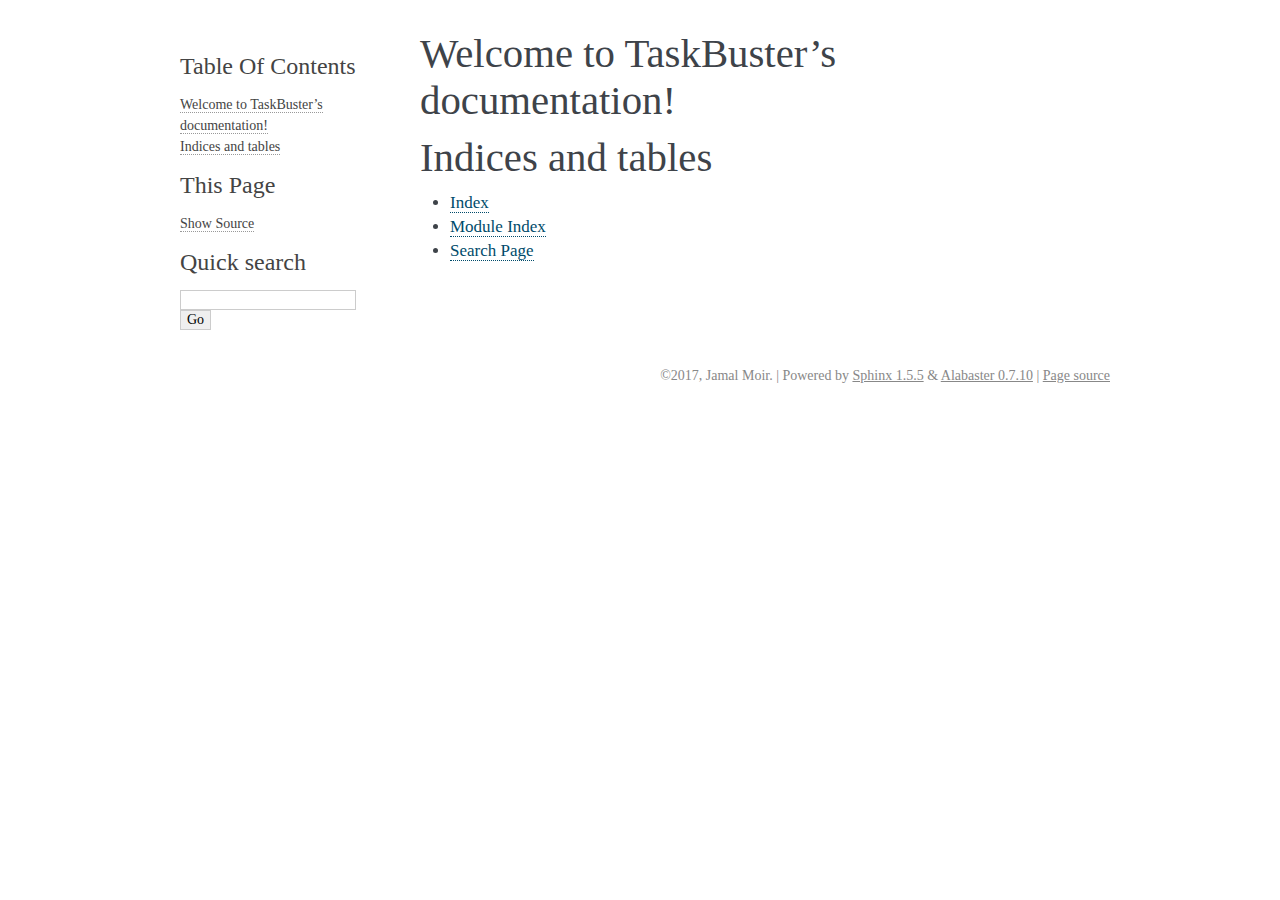
==== docs/_build/html/index.html @ ea0d821b "Sphinx installed and configured" ====
<!DOCTYPE html PUBLIC "-//W3C//DTD XHTML 1.0 Transitional//EN"
  "http://www.w3.org/TR/xhtml1/DTD/xhtml1-transitional.dtd">


<html xmlns="http://www.w3.org/1999/xhtml">
  <head>
    <meta http-equiv="Content-Type" content="text/html; charset=utf-8" />
    
    <title>Welcome to TaskBuster’s documentation! &#8212; TaskBuster 0.1.0 documentation</title>
    
    <link rel="stylesheet" href="_static/alabaster.css" type="text/css" />
    <link rel="stylesheet" href="_static/pygments.css" type="text/css" />
    
    <script type="text/javascript">
      var DOCUMENTATION_OPTIONS = {
        URL_ROOT:    './',
        VERSION:     '0.1.0',
        COLLAPSE_INDEX: false,
        FILE_SUFFIX: '.html',
        HAS_SOURCE:  true,
        SOURCELINK_SUFFIX: '.txt'
      };
    </script>
    <script type="text/javascript" src="_static/jquery.js"></script>
    <script type="text/javascript" src="_static/underscore.js"></script>
    <script type="text/javascript" src="_static/doctools.js"></script>
    <link rel="index" title="Index" href="genindex.html" />
    <link rel="search" title="Search" href="search.html" />
   
  <link rel="stylesheet" href="_static/custom.css" type="text/css" />
  
  
  <meta name="viewport" content="width=device-width, initial-scale=0.9, maximum-scale=0.9" />

  </head>
  <body role="document">
  

    <div class="document">
      <div class="documentwrapper">
        <div class="bodywrapper">
          <div class="body" role="main">
            
  <div class="section" id="welcome-to-taskbuster-s-documentation">
<h1>Welcome to TaskBuster&#8217;s documentation!<a class="headerlink" href="#welcome-to-taskbuster-s-documentation" title="Permalink to this headline">¶</a></h1>
<div class="toctree-wrapper compound">
</div>
</div>
<div class="section" id="indices-and-tables">
<h1>Indices and tables<a class="headerlink" href="#indices-and-tables" title="Permalink to this headline">¶</a></h1>
<ul class="simple">
<li><a class="reference internal" href="genindex.html"><span class="std std-ref">Index</span></a></li>
<li><a class="reference internal" href="py-modindex.html"><span class="std std-ref">Module Index</span></a></li>
<li><a class="reference internal" href="search.html"><span class="std std-ref">Search Page</span></a></li>
</ul>
</div>


          </div>
        </div>
      </div>
      <div class="sphinxsidebar" role="navigation" aria-label="main navigation">
        <div class="sphinxsidebarwrapper">
  <h3><a href="#">Table Of Contents</a></h3>
  <ul>
<li><a class="reference internal" href="#">Welcome to TaskBuster&#8217;s documentation!</a></li>
<li><a class="reference internal" href="#indices-and-tables">Indices and tables</a></li>
</ul>
<div class="relations">
<h3>Related Topics</h3>
<ul>
  <li><a href="#">Documentation overview</a><ul>
  </ul></li>
</ul>
</div>
  <div role="note" aria-label="source link">
    <h3>This Page</h3>
    <ul class="this-page-menu">
      <li><a href="_sources/index.rst.txt"
            rel="nofollow">Show Source</a></li>
    </ul>
   </div>
<div id="searchbox" style="display: none" role="search">
  <h3>Quick search</h3>
    <form class="search" action="search.html" method="get">
      <div><input type="text" name="q" /></div>
      <div><input type="submit" value="Go" /></div>
      <input type="hidden" name="check_keywords" value="yes" />
      <input type="hidden" name="area" value="default" />
    </form>
</div>
<script type="text/javascript">$('#searchbox').show(0);</script>
        </div>
      </div>
      <div class="clearer"></div>
    </div>
    <div class="footer">
      &copy;2017, Jamal Moir.
      
      |
      Powered by <a href="http://sphinx-doc.org/">Sphinx 1.5.5</a>
      &amp; <a href="https://github.com/bitprophet/alabaster">Alabaster 0.7.10</a>
      
      |
      <a href="_sources/index.rst.txt"
          rel="nofollow">Page source</a>
    </div>

    

    
  </body>
</html>
---- docs/_build/html/_static/alabaster.css ----
@import url("basic.css");

/* -- page layout ----------------------------------------------------------- */

body {
    font-family: 'goudy old style', 'minion pro', 'bell mt', Georgia, 'Hiragino Mincho Pro', serif;
    font-size: 17px;
    background-color: #fff;
    color: #000;
    margin: 0;
    padding: 0;
}


div.document {
    width: 940px;
    margin: 30px auto 0 auto;
}

div.documentwrapper {
    float: left;
    width: 100%;
}

div.bodywrapper {
    margin: 0 0 0 220px;
}

div.sphinxsidebar {
    width: 220px;
    font-size: 14px;
    line-height: 1.5;
}

hr {
    border: 1px solid #B1B4B6;
}

div.body {
    background-color: #fff;
    color: #3E4349;
    padding: 0 30px 0 30px;
}

div.body > .section {
    text-align: left;
}

div.footer {
    width: 940px;
    margin: 20px auto 30px auto;
    font-size: 14px;
    color: #888;
    text-align: right;
}

div.footer a {
    color: #888;
}

p.caption {
    font-family: inherit;
    font-size: inherit;
}


div.relations {
    display: none;
}


div.sphinxsidebar a {
    color: #444;
    text-decoration: none;
    border-bottom: 1px dotted #999;
}

div.sphinxsidebar a:hover {
    border-bottom: 1px solid #999;
}

div.sphinxsidebarwrapper {
    padding: 18px 10px;
}

div.sphinxsidebarwrapper p.logo {
    padding: 0;
    margin: -10px 0 0 0px;
    text-align: center;
}

div.sphinxsidebarwrapper h1.logo {
    margin-top: -10px;
    text-align: center;
    margin-bottom: 5px;
    text-align: left;
}

div.sphinxsidebarwrapper h1.logo-name {
    margin-top: 0px;
}

div.sphinxsidebarwrapper p.blurb {
    margin-top: 0;
    font-style: normal;
}

div.sphinxsidebar h3,
div.sphinxsidebar h4 {
    font-family: 'Garamond', 'Georgia', serif;
    color: #444;
    font-size: 24px;
    font-weight: normal;
    margin: 0 0 5px 0;
    padding: 0;
}

div.sphinxsidebar h4 {
    font-size: 20px;
}

div.sphinxsidebar h3 a {
    color: #444;
}

div.sphinxsidebar p.logo a,
div.sphinxsidebar h3 a,
div.sphinxsidebar p.logo a:hover,
div.sphinxsidebar h3 a:hover {
    border: none;
}

div.sphinxsidebar p {
    color: #555;
    margin: 10px 0;
}

div.sphinxsidebar ul {
    margin: 10px 0;
    padding: 0;
    color: #000;
}

div.sphinxsidebar ul li.toctree-l1 > a {
    font-size: 120%;
}

div.sphinxsidebar ul li.toctree-l2 > a {
    font-size: 110%;
}

div.sphinxsidebar input {
    border: 1px solid #CCC;
    font-family: 'goudy old style', 'minion pro', 'bell mt', Georgia, 'Hiragino Mincho Pro', serif;
    font-size: 1em;
}

div.sphinxsidebar hr {
    border: none;
    height: 1px;
    color: #AAA;
    background: #AAA;

    text-align: left;
    margin-left: 0;
    width: 50%;
}

/* -- body styles ----------------------------------------------------------- */

a {
    color: #004B6B;
    text-decoration: underline;
}

a:hover {
    color: #6D4100;
    text-decoration: underline;
}

div.body h1,
div.body h2,
div.body h3,
div.body h4,
div.body h5,
div.body h6 {
    font-family: 'Garamond', 'Georgia', serif;
    font-weight: normal;
    margin: 30px 0px 10px 0px;
    padding: 0;
}

div.body h1 { margin-top: 0; padding-top: 0; font-size: 240%; }
div.body h2 { font-size: 180%; }
div.body h3 { font-size: 150%; }
div.body h4 { font-size: 130%; }
div.body h5 { font-size: 100%; }
div.body h6 { font-size: 100%; }

a.headerlink {
    color: #DDD;
    padding: 0 4px;
    text-decoration: none;
}

a.headerlink:hover {
    color: #444;
    background: #EAEAEA;
}

div.body p, div.body dd, div.body li {
    line-height: 1.4em;
}

div.admonition {
    margin: 20px 0px;
    padding: 10px 30px;
    background-color: #EEE;
    border: 1px solid #CCC;
}

div.admonition tt.xref, div.admonition code.xref, div.admonition a tt {
    background-color: #FBFBFB;
    border-bottom: 1px solid #fafafa;
}

div.admonition p.admonition-title {
    font-family: 'Garamond', 'Georgia', serif;
    font-weight: normal;
    font-size: 24px;
    margin: 0 0 10px 0;
    padding: 0;
    line-height: 1;
}

div.admonition p.last {
    margin-bottom: 0;
}

div.highlight {
    background-color: #fff;
}

dt:target, .highlight {
    background: #FAF3E8;
}

div.warning {
    background-color: #FCC;
    border: 1px solid #FAA;
}

div.danger {
    background-color: #FCC;
    border: 1px solid #FAA;
    -moz-box-shadow: 2px 2px 4px #D52C2C;
    -webkit-box-shadow: 2px 2px 4px #D52C2C;
    box-shadow: 2px 2px 4px #D52C2C;
}

div.error {
    background-color: #FCC;
    border: 1px solid #FAA;
    -moz-box-shadow: 2px 2px 4px #D52C2C;
    -webkit-box-shadow: 2px 2px 4px #D52C2C;
    box-shadow: 2px 2px 4px #D52C2C;
}

div.caution {
    background-color: #FCC;
    border: 1px solid #FAA;
}

div.attention {
    background-color: #FCC;
    border: 1px solid #FAA;
}

div.important {
    background-color: #EEE;
    border: 1px solid #CCC;
}

div.note {
    background-color: #EEE;
    border: 1px solid #CCC;
}

div.tip {
    background-color: #EEE;
    border: 1px solid #CCC;
}

div.hint {
    background-color: #EEE;
    border: 1px solid #CCC;
}

div.seealso {
    background-color: #EEE;
    border: 1px solid #CCC;
}

div.topic {
    background-color: #EEE;
}

p.admonition-title {
    display: inline;
}

p.admonition-title:after {
    content: ":";
}

pre, tt, code {
    font-family: 'Consolas', 'Menlo', 'Deja Vu Sans Mono', 'Bitstream Vera Sans Mono', monospace;
    font-size: 0.9em;
}

.hll {
    background-color: #FFC;
    margin: 0 -12px;
    padding: 0 12px;
    display: block;
}

img.screenshot {
}

tt.descname, tt.descclassname, code.descname, code.descclassname {
    font-size: 0.95em;
}

tt.descname, code.descname {
    padding-right: 0.08em;
}

img.screenshot {
    -moz-box-shadow: 2px 2px 4px #EEE;
    -webkit-box-shadow: 2px 2px 4px #EEE;
    box-shadow: 2px 2px 4px #EEE;
}

table.docutils {
    border: 1px solid #888;
    -moz-box-shadow: 2px 2px 4px #EEE;
    -webkit-box-shadow: 2px 2px 4px #EEE;
    box-shadow: 2px 2px 4px #EEE;
}

table.docutils td, table.docutils th {
    border: 1px solid #888;
    padding: 0.25em 0.7em;
}

table.field-list, table.footnote {
    border: none;
    -moz-box-shadow: none;
    -webkit-box-shadow: none;
    box-shadow: none;
}

table.footnote {
    margin: 15px 0;
    width: 100%;
    border: 1px solid #EEE;
    background: #FDFDFD;
    font-size: 0.9em;
}

table.footnote + table.footnote {
    margin-top: -15px;
    border-top: none;
}

table.field-list th {
    padding: 0 0.8em 0 0;
}

table.field-list td {
    padding: 0;
}

table.field-list p {
    margin-bottom: 0.8em;
}

/* Cloned from
 * https://github.com/sphinx-doc/sphinx/commit/ef60dbfce09286b20b7385333d63a60321784e68
 */
.field-name {
    -moz-hyphens: manual;
    -ms-hyphens: manual;
    -webkit-hyphens: manual;
    hyphens: manual;
}

table.footnote td.label {
    width: .1px;
    padding: 0.3em 0 0.3em 0.5em;
}

table.footnote td {
    padding: 0.3em 0.5em;
}

dl {
    margin: 0;
    padding: 0;
}

dl dd {
    margin-left: 30px;
}

blockquote {
    margin: 0 0 0 30px;
    padding: 0;
}

ul, ol {
    /* Matches the 30px from the narrow-screen "li > ul" selector below */
    margin: 10px 0 10px 30px;
    padding: 0;
}

pre {
    background: #EEE;
    padding: 7px 30px;
    margin: 15px 0px;
    line-height: 1.3em;
}

div.viewcode-block:target {
    background: #ffd;
}

dl pre, blockquote pre, li pre {
    margin-left: 0;
    padding-left: 30px;
}

tt, code {
    background-color: #ecf0f3;
    color: #222;
    /* padding: 1px 2px; */
}

tt.xref, code.xref, a tt {
    background-color: #FBFBFB;
    border-bottom: 1px solid #fff;
}

a.reference {
    text-decoration: none;
    border-bottom: 1px dotted #004B6B;
}

/* Don't put an underline on images */
a.image-reference, a.image-reference:hover {
    border-bottom: none;
}

a.reference:hover {
    border-bottom: 1px solid #6D4100;
}

a.footnote-reference {
    text-decoration: none;
    font-size: 0.7em;
    vertical-align: top;
    border-bottom: 1px dotted #004B6B;
}

a.footnote-reference:hover {
    border-bottom: 1px solid #6D4100;
}

a:hover tt, a:hover code {
    background: #EEE;
}


@media screen and (max-width: 870px) {

    div.sphinxsidebar {
    	display: none;
    }

    div.document {
       width: 100%;

    }

    div.documentwrapper {
    	margin-left: 0;
    	margin-top: 0;
    	margin-right: 0;
    	margin-bottom: 0;
    }

    div.bodywrapper {
    	margin-top: 0;
    	margin-right: 0;
    	margin-bottom: 0;
    	margin-left: 0;
    }

    ul {
    	margin-left: 0;
    }

	li > ul {
        /* Matches the 30px from the "ul, ol" selector above */
		margin-left: 30px;
	}

    .document {
    	width: auto;
    }

    .footer {
    	width: auto;
    }

    .bodywrapper {
    	margin: 0;
    }

    .footer {
    	width: auto;
    }

    .github {
        display: none;
    }



}



@media screen and (max-width: 875px) {

    body {
        margin: 0;
        padding: 20px 30px;
    }

    div.documentwrapper {
        float: none;
        background: #fff;
    }

    div.sphinxsidebar {
        display: block;
        float: none;
        width: 102.5%;
        margin: 50px -30px -20px -30px;
        padding: 10px 20px;
        background: #333;
        color: #FFF;
    }

    div.sphinxsidebar h3, div.sphinxsidebar h4, div.sphinxsidebar p,
    div.sphinxsidebar h3 a {
        color: #fff;
    }

    div.sphinxsidebar a {
        color: #AAA;
    }

    div.sphinxsidebar p.logo {
        display: none;
    }

    div.document {
        width: 100%;
        margin: 0;
    }

    div.footer {
        display: none;
    }

    div.bodywrapper {
        margin: 0;
    }

    div.body {
        min-height: 0;
        padding: 0;
    }

    .rtd_doc_footer {
        display: none;
    }

    .document {
        width: auto;
    }

    .footer {
        width: auto;
    }

    .footer {
        width: auto;
    }

    .github {
        display: none;
    }
}


/* misc. */

.revsys-inline {
    display: none!important;
}

/* Make nested-list/multi-paragraph items look better in Releases changelog
 * pages. Without this, docutils' magical list fuckery causes inconsistent
 * formatting between different release sub-lists.
 */
div#changelog > div.section > ul > li > p:only-child {
    margin-bottom: 0;
}

/* Hide fugly table cell borders in ..bibliography:: directive output */
table.docutils.citation, table.docutils.citation td, table.docutils.citation th {
  border: none;
  /* Below needed in some edge cases; if not applied, bottom shadows appear */
  -moz-box-shadow: none;
  -webkit-box-shadow: none;
  box-shadow: none;
}
---- docs/_build/html/_static/pygments.css ----
.highlight .hll { background-color: #ffffcc }
.highlight  { background: #eeffcc; }
.highlight .c { color: #408090; font-style: italic } /* Comment */
.highlight .err { border: 1px solid #FF0000 } /* Error */
.highlight .k { color: #007020; font-weight: bold } /* Keyword */
.highlight .o { color: #666666 } /* Operator */
.highlight .ch { color: #408090; font-style: italic } /* Comment.Hashbang */
.highlight .cm { color: #408090; font-style: italic } /* Comment.Multiline */
.highlight .cp { color: #007020 } /* Comment.Preproc */
.highlight .cpf { color: #408090; font-style: italic } /* Comment.PreprocFile */
.highlight .c1 { color: #408090; font-style: italic } /* Comment.Single */
.highlight .cs { color: #408090; background-color: #fff0f0 } /* Comment.Special */
.highlight .gd { color: #A00000 } /* Generic.Deleted */
.highlight .ge { font-style: italic } /* Generic.Emph */
.highlight .gr { color: #FF0000 } /* Generic.Error */
.highlight .gh { color: #000080; font-weight: bold } /* Generic.Heading */
.highlight .gi { color: #00A000 } /* Generic.Inserted */
.highlight .go { color: #333333 } /* Generic.Output */
.highlight .gp { color: #c65d09; font-weight: bold } /* Generic.Prompt */
.highlight .gs { font-weight: bold } /* Generic.Strong */
.highlight .gu { color: #800080; font-weight: bold } /* Generic.Subheading */
.highlight .gt { color: #0044DD } /* Generic.Traceback */
.highlight .kc { color: #007020; font-weight: bold } /* Keyword.Constant */
.highlight .kd { color: #007020; font-weight: bold } /* Keyword.Declaration */
.highlight .kn { color: #007020; font-weight: bold } /* Keyword.Namespace */
.highlight .kp { color: #007020 } /* Keyword.Pseudo */
.highlight .kr { color: #007020; font-weight: bold } /* Keyword.Reserved */
.highlight .kt { color: #902000 } /* Keyword.Type */
.highlight .m { color: #208050 } /* Literal.Number */
.highlight .s { color: #4070a0 } /* Literal.String */
.highlight .na { color: #4070a0 } /* Name.Attribute */
.highlight .nb { color: #007020 } /* Name.Builtin */
.highlight .nc { color: #0e84b5; font-weight: bold } /* Name.Class */
.highlight .no { color: #60add5 } /* Name.Constant */
.highlight .nd { color: #555555; font-weight: bold } /* Name.Decorator */
.highlight .ni { color: #d55537; font-weight: bold } /* Name.Entity */
.highlight .ne { color: #007020 } /* Name.Exception */
.highlight .nf { color: #06287e } /* Name.Function */
.highlight .nl { color: #002070; font-weight: bold } /* Name.Label */
.highlight .nn { color: #0e84b5; font-weight: bold } /* Name.Namespace */
.highlight .nt { color: #062873; font-weight: bold } /* Name.Tag */
.highlight .nv { color: #bb60d5 } /* Name.Variable */
.highlight .ow { color: #007020; font-weight: bold } /* Operator.Word */
.highlight .w { color: #bbbbbb } /* Text.Whitespace */
.highlight .mb { color: #208050 } /* Literal.Number.Bin */
.highlight .mf { color: #208050 } /* Literal.Number.Float */
.highlight .mh { color: #208050 } /* Literal.Number.Hex */
.highlight .mi { color: #208050 } /* Literal.Number.Integer */
.highlight .mo { color: #208050 } /* Literal.Number.Oct */
.highlight .sa { color: #4070a0 } /* Literal.String.Affix */
.highlight .sb { color: #4070a0 } /* Literal.String.Backtick */
.highlight .sc { color: #4070a0 } /* Literal.String.Char */
.highlight .dl { color: #4070a0 } /* Literal.String.Delimiter */
.highlight .sd { color: #4070a0; font-style: italic } /* Literal.String.Doc */
.highlight .s2 { color: #4070a0 } /* Literal.String.Double */
.highlight .se { color: #4070a0; font-weight: bold } /* Literal.String.Escape */
.highlight .sh { color: #4070a0 } /* Literal.String.Heredoc */
.highlight .si { color: #70a0d0; font-style: italic } /* Literal.String.Interpol */
.highlight .sx { color: #c65d09 } /* Literal.String.Other */
.highlight .sr { color: #235388 } /* Literal.String.Regex */
.highlight .s1 { color: #4070a0 } /* Literal.String.Single */
.highlight .ss { color: #517918 } /* Literal.String.Symbol */
.highlight .bp { color: #007020 } /* Name.Builtin.Pseudo */
.highlight .fm { color: #06287e } /* Name.Function.Magic */
.highlight .vc { color: #bb60d5 } /* Name.Variable.Class */
.highlight .vg { color: #bb60d5 } /* Name.Variable.Global */
.highlight .vi { color: #bb60d5 } /* Name.Variable.Instance */
.highlight .vm { color: #bb60d5 } /* Name.Variable.Magic */
.highlight .il { color: #208050 } /* Literal.Number.Integer.Long */
---- docs/_build/html/_static/custom.css ----
/* This file intentionally left blank. */
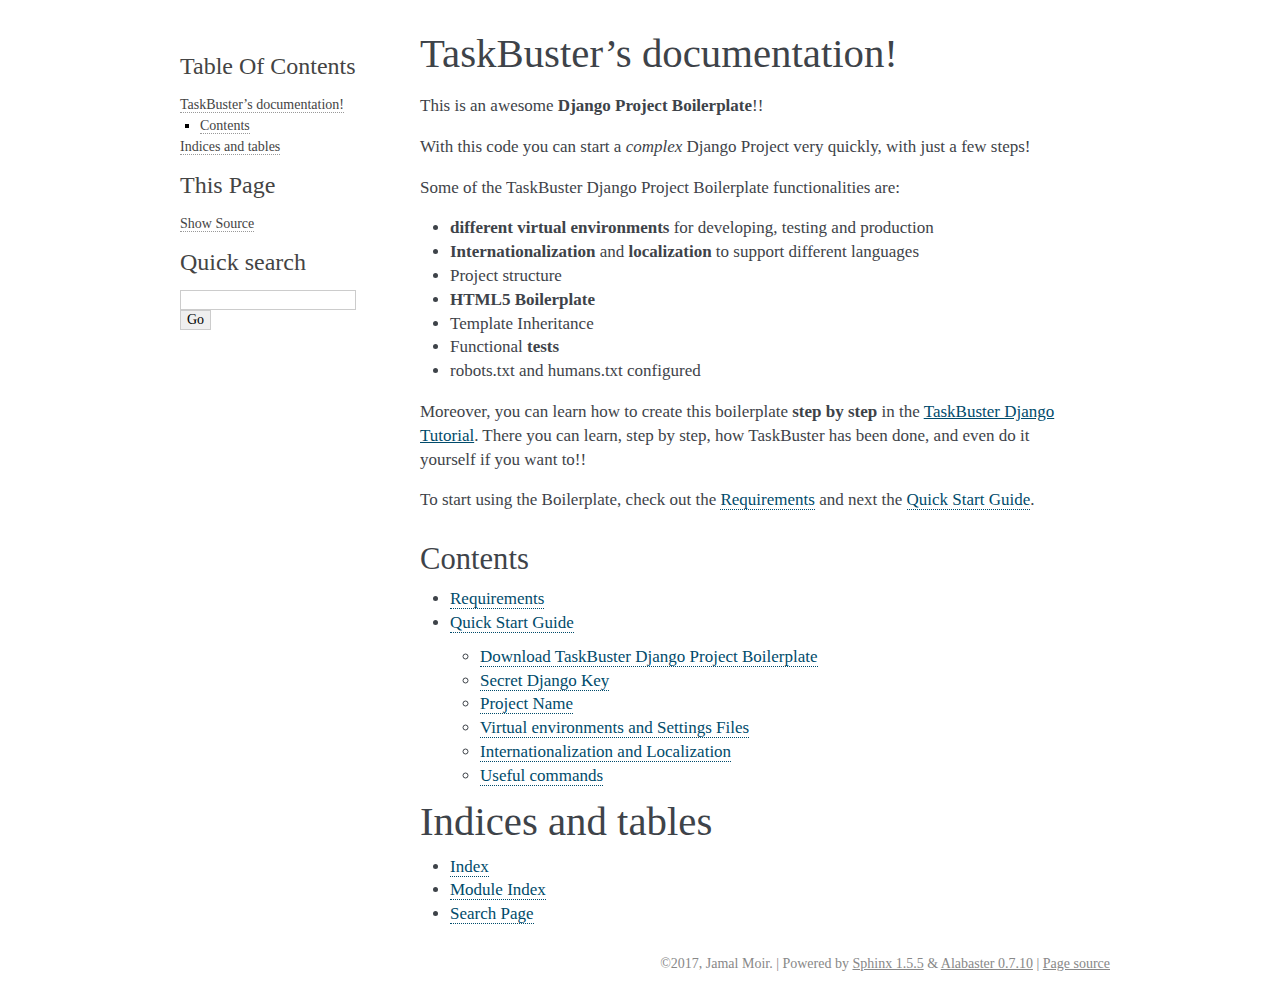
==== commit 63054d19: "Documentation ready" ====
--- a/docs/_build/html/index.html
+++ b/docs/_build/html/index.html
@@ -6,7 +6,7 @@
   <head>
     <meta http-equiv="Content-Type" content="text/html; charset=utf-8" />
     
-    <title>Welcome to TaskBuster’s documentation! &#8212; TaskBuster 0.1.0 documentation</title>
+    <title>TaskBuster’s documentation! &#8212; TaskBuster 0.1.0 documentation</title>
     
     <link rel="stylesheet" href="_static/alabaster.css" type="text/css" />
     <link rel="stylesheet" href="_static/pygments.css" type="text/css" />
@@ -26,6 +26,7 @@
     <script type="text/javascript" src="_static/doctools.js"></script>
     <link rel="index" title="Index" href="genindex.html" />
     <link rel="search" title="Search" href="search.html" />
+    <link rel="next" title="Requirements" href="requirements.html" />
    
   <link rel="stylesheet" href="_static/custom.css" type="text/css" />
   
@@ -41,9 +42,43 @@
         <div class="bodywrapper">
           <div class="body" role="main">
             
-  <div class="section" id="welcome-to-taskbuster-s-documentation">
-<h1>Welcome to TaskBuster&#8217;s documentation!<a class="headerlink" href="#welcome-to-taskbuster-s-documentation" title="Permalink to this headline">¶</a></h1>
+  <div class="section" id="taskbuster-s-documentation">
+<h1>TaskBuster&#8217;s documentation!<a class="headerlink" href="#taskbuster-s-documentation" title="Permalink to this headline">¶</a></h1>
+<p>This is an awesome <strong>Django Project Boilerplate</strong>!!</p>
+<p>With this code you can start a <em>complex</em> Django Project
+very quickly, with just a few steps!</p>
+<p>Some of the TaskBuster Django Project Boilerplate functionalities are:</p>
+<ul class="simple">
+<li><strong>different virtual environments</strong> for developing, testing and production</li>
+<li><strong>Internationalization</strong> and <strong>localization</strong> to support different languages</li>
+<li>Project structure</li>
+<li><strong>HTML5 Boilerplate</strong></li>
+<li>Template Inheritance</li>
+<li>Functional <strong>tests</strong></li>
+<li>robots.txt and humans.txt configured</li>
+</ul>
+<p>Moreover, you can learn how to create this boilerplate <strong>step by step</strong>
+in the <a href="http://marinamele.com/taskbuster-django-tutorial"
+target="_blank">TaskBuster Django Tutorial</a>. There you can learn, step by step, how
+TaskBuster has been done, and even do it yourself if you want to!!</p>
+<p>To start using the Boilerplate, check out the <a class="reference internal" href="requirements.html"><span class="doc">Requirements</span></a>
+and next the <a class="reference internal" href="quick_start.html"><span class="doc">Quick Start Guide</span></a>.</p>
+<div class="section" id="contents">
+<h2>Contents<a class="headerlink" href="#contents" title="Permalink to this headline">¶</a></h2>
 <div class="toctree-wrapper compound">
+<ul>
+<li class="toctree-l1"><a class="reference internal" href="requirements.html">Requirements</a></li>
+<li class="toctree-l1"><a class="reference internal" href="quick_start.html">Quick Start Guide</a><ul>
+<li class="toctree-l2"><a class="reference internal" href="quick_start.html#download-taskbuster-django-project-boilerplate">Download TaskBuster Django Project Boilerplate</a></li>
+<li class="toctree-l2"><a class="reference internal" href="quick_start.html#secret-django-key">Secret Django Key</a></li>
+<li class="toctree-l2"><a class="reference internal" href="quick_start.html#project-name">Project Name</a></li>
+<li class="toctree-l2"><a class="reference internal" href="quick_start.html#virtual-environments-and-settings-files">Virtual environments and Settings Files</a></li>
+<li class="toctree-l2"><a class="reference internal" href="quick_start.html#internationalization-and-localization">Internationalization and Localization</a></li>
+<li class="toctree-l2"><a class="reference internal" href="quick_start.html#useful-commands">Useful commands</a></li>
+</ul>
+</li>
+</ul>
+</div>
 </div>
 </div>
 <div class="section" id="indices-and-tables">
@@ -63,13 +98,17 @@
         <div class="sphinxsidebarwrapper">
   <h3><a href="#">Table Of Contents</a></h3>
   <ul>
-<li><a class="reference internal" href="#">Welcome to TaskBuster&#8217;s documentation!</a></li>
+<li><a class="reference internal" href="#">TaskBuster&#8217;s documentation!</a><ul>
+<li><a class="reference internal" href="#contents">Contents</a></li>
+</ul>
+</li>
 <li><a class="reference internal" href="#indices-and-tables">Indices and tables</a></li>
 </ul>
 <div class="relations">
 <h3>Related Topics</h3>
 <ul>
   <li><a href="#">Documentation overview</a><ul>
+      <li>Next: <a href="requirements.html" title="next chapter">Requirements</a></li>
   </ul></li>
 </ul>
 </div>
